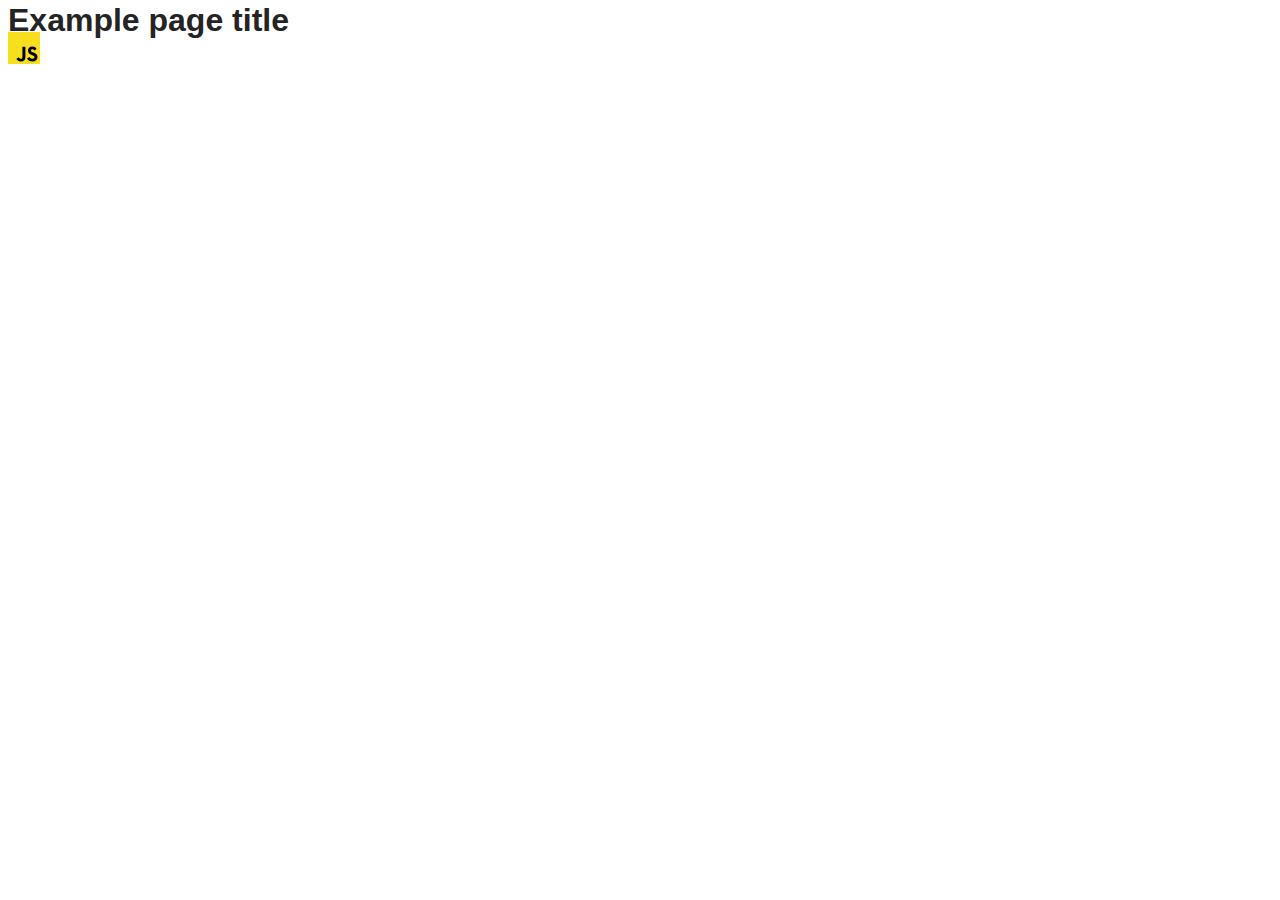
==== src/index.html @ fe5aaec5 "Initial commit" ====
<!DOCTYPE html>
<html lang="en">
  <head>
    <meta charset="UTF-8" />
    <link rel="icon" type="image/svg+xml" href="/favicon.svg" />
    <meta name="viewport" content="width=device-width, initial-scale=1.0" />
    <title>Vanilla App Template</title>
    <link rel="stylesheet" href="./css/styles.css" />
  </head>
  <body>
    <load ="partials/header.html" />

    <section>
      <h1>Example page title</h1>
      <!-- Path to images as from index.html file -->
      <img src="./img/javascript.svg" alt="" />
    </section>

    <!-- Loads the specified .html file -->
    <load ="partials/vite-promo.html" />

    <script type="module" src="./main.js"></script>
  </body>
</html>
---- src/css/styles.css ----
/**
  |============================
  | include css partials with
  | default @import url()
  |============================
*/
@import url('./reset.css');
@import url('./vite-promo.css');
@import url('./header.css');

:root {
  font-family: Inter, Avenir, Helvetica, Arial, sans-serif;
  font-size: 16px;
  line-height: 24px;
  font-weight: 400;

  color: #242424;
  background-color: rgba(255, 255, 255, 0.87);

  font-synthesis: none;
  text-rendering: optimizeLegibility;
  -webkit-font-smoothing: antialiased;
  -moz-osx-font-smoothing: grayscale;
  -webkit-text-size-adjust: 100%;
}
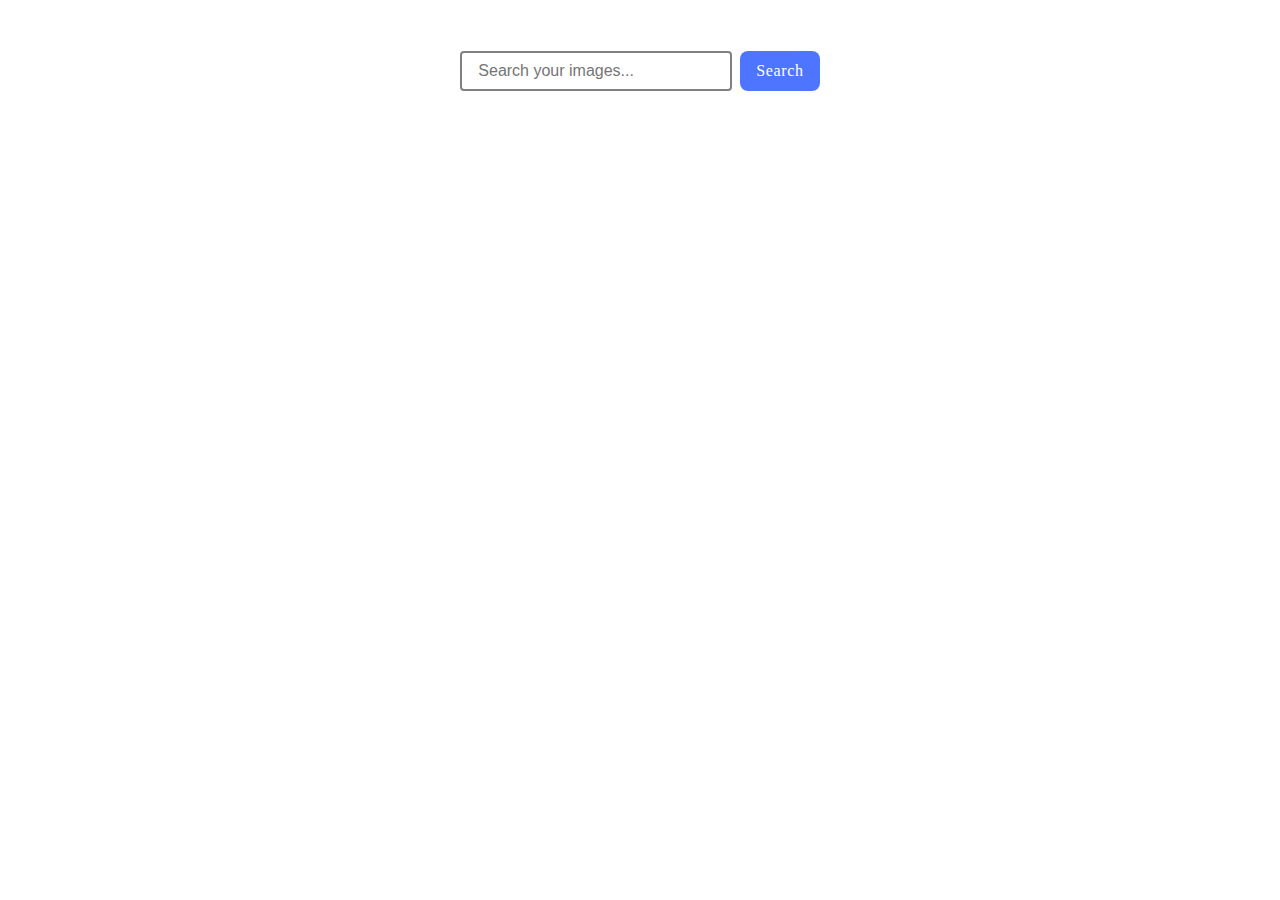
==== commit bcded835: "add" ====
--- a/src/index.html
+++ b/src/index.html
@@ -3,21 +3,33 @@
   <head>
     <meta charset="UTF-8" />
     <link rel="icon" type="image/svg+xml" href="/favicon.svg" />
-    <meta name="viewport" content="width=device-width, initial-scale=1.0" />
-    <title>Vanilla App Template</title>
+    <meta
+      name="viewport"
+      content="width=device-width, initial-scale=1, maximum-scale=1"
+    />
+    <title>generate image</title>
     <link rel="stylesheet" href="./css/styles.css" />
   </head>
   <body>
-    <load ="partials/header.html" />
+    <main>
+      <section>
+        <div class="container">
+          <form>
+            <input
+              placeholder="Search your images..."
+              type="text"
+              data-search
+            />
+            <button type="submit">Search</button>
+          </form>
 
-    <section>
-      <h1>Example page title</h1>
-      <!-- Path to images as from index.html file -->
-      <img src="./img/javascript.svg" alt="" />
-    </section>
-
-    <!-- Loads the specified .html file -->
-    <load ="partials/vite-promo.html" />
+          <ul class="list"></ul>
+          <div class="loader-div"><span class="loader"></span></div>
+          <button class="show-more" type="button">Load more</button>
+          <!-- <button class="up" type="button">UP</button> -->
+        </div>
+      </section>
+    </main>
 
     <script type="module" src="./main.js"></script>
   </body>
--- a/src/css/styles.css
+++ b/src/css/styles.css
@@ -5,21 +5,163 @@
   |============================
 */
 @import url('./reset.css');
-@import url('./vite-promo.css');
-@import url('./header.css');
 
-:root {
-  font-family: Inter, Avenir, Helvetica, Arial, sans-serif;
+html {
+  scroll-behavior: smooth;
+}
+
+form {
+  margin-top: 36px;
+  display: flex;
+  justify-content: center;
+  align-items: center;
+  gap: 8px;
+  margin-bottom: 32px;
+}
+
+input {
+  width: 272px;
+  border-radius: 4px;
+  padding: 8px 16px;
+  outline: none;
+  border: 2px solid #808080;
+  height: 40px;
+  transition: all ease 250ms;
   font-size: 16px;
+}
+
+input:hover {
+  border-color: #212121;
+}
+
+input:focus {
+  border-color: #4e75ff;
+  zoom: 1;
+}
+
+button[type='submit'] {
+  padding: 8px 16px;
+  font-family: Montserrat;
+  font-size: 16px;
+  font-weight: 500;
   line-height: 24px;
-  font-weight: 400;
+  letter-spacing: 0.04em;
+  background: #4e75ff;
+  border: none;
+  outline: none;
+  color: #fff;
+  border-radius: 8px;
+}
 
-  color: #242424;
-  background-color: rgba(255, 255, 255, 0.87);
+.list {
+  display: flex;
+  gap: 24px;
+  align-items: center;
+  flex-wrap: wrap;
+  margin-bottom: 30px;
+}
 
-  font-synthesis: none;
-  text-rendering: optimizeLegibility;
-  -webkit-font-smoothing: antialiased;
-  -moz-osx-font-smoothing: grayscale;
-  -webkit-text-size-adjust: 100%;
+.card {
+  width: calc((100% - 48px) / 3);
 }
+
+@media (max-width: 900px) {
+  .card {
+    width: calc((100% - 24px) / 2);
+  }
+}
+
+@media (max-width: 600px) {
+  .card {
+    width: 100%;
+  }
+}
+
+.card-list {
+  display: flex;
+  justify-content: space-around;
+  align-items: center;
+  gap: 5px;
+}
+
+.main-content {
+  padding: 4px 20px;
+  border-bottom: 1px solid #212121;
+  border-left: 1px solid #212121;
+  border-right: 1px solid #212121;
+}
+
+.card-list-li {
+  display: flex;
+  flex-direction: column;
+  align-items: center;
+  gap: 5px;
+}
+
+.loader-div {
+  display: none;
+  justify-content: center;
+
+  margin-bottom: 30px;
+}
+
+.loader {
+  display: block;
+  width: 48px;
+  height: 48px;
+  border-radius: 50%;
+  position: relative;
+  animation: rotate 1s linear infinite;
+}
+.loader::before {
+  content: '';
+  box-sizing: border-box;
+  position: absolute;
+  inset: 0px;
+  border-radius: 50%;
+  border: 5px solid #4e75ff;
+  animation: prixClipFix 2s linear infinite;
+}
+
+@keyframes rotate {
+  100% {
+    transform: rotate(360deg);
+  }
+}
+
+@keyframes prixClipFix {
+  0% {
+    clip-path: polygon(50% 50%, 0 0, 0 0, 0 0, 0 0, 0 0);
+  }
+  25% {
+    clip-path: polygon(50% 50%, 0 0, 100% 0, 100% 0, 100% 0, 100% 0);
+  }
+  50% {
+    clip-path: polygon(50% 50%, 0 0, 100% 0, 100% 100%, 100% 100%, 100% 100%);
+  }
+  75% {
+    clip-path: polygon(50% 50%, 0 0, 100% 0, 100% 100%, 0 100%, 0 100%);
+  }
+  100% {
+    clip-path: polygon(50% 50%, 0 0, 100% 0, 100% 100%, 0 100%, 0 0);
+  }
+}
+
+.show-more {
+  display: block;
+  margin: auto;
+  margin-top: 20px;
+  visibility: hidden;
+  padding: 8px 16px;
+  font-family: Montserrat;
+  font-size: 16px;
+  font-weight: 500;
+  line-height: 24px;
+  letter-spacing: 0.04em;
+  background: #4e75ff;
+  border: none;
+  outline: none;
+  color: #fff;
+  border-radius: 8px;
+}
+
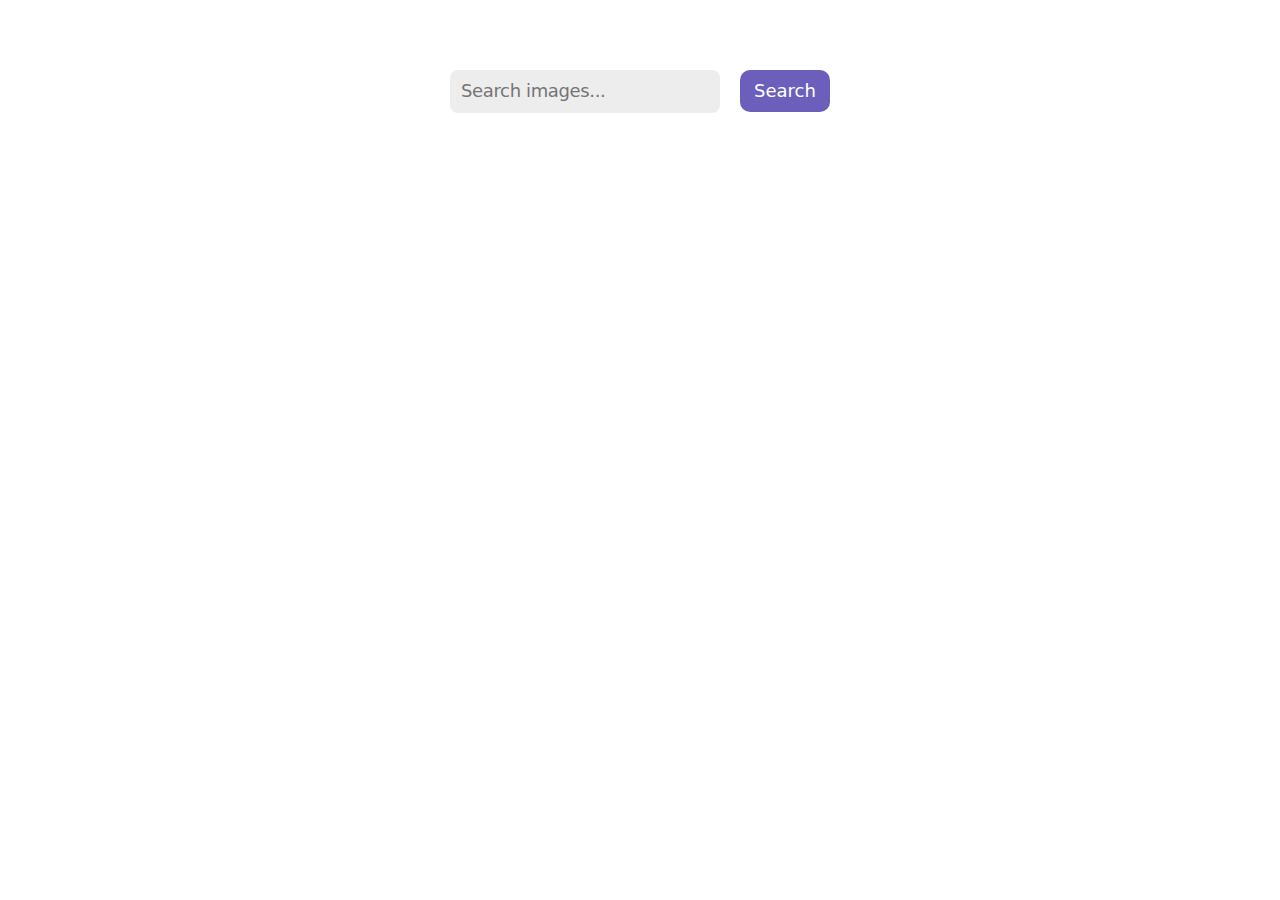
==== commit 63ab540f: "add" ====
--- a/src/index.html
+++ b/src/index.html
@@ -3,34 +3,36 @@
   <head>
     <meta charset="UTF-8" />
     <link rel="icon" type="image/svg+xml" href="/favicon.svg" />
-    <meta
-      name="viewport"
-      content="width=device-width, initial-scale=1, maximum-scale=1"
+    <meta name="viewport" content="width=device-width, initial-scale=1.0" />
+    <title>Search Images</title>
+    <link
+      rel="stylesheet"
+      href="https://cdnjs.cloudflare.com/ajax/libs/modern-normalize/2.0.0/modern-normalize.min.css"
     />
-    <title>generate image</title>
     <link rel="stylesheet" href="./css/styles.css" />
   </head>
   <body>
-    <main>
-      <section>
-        <div class="container">
-          <form>
-            <input
-              placeholder="Search your images..."
-              type="text"
-              data-search
-            />
-            <button type="submit">Search</button>
-          </form>
-
-          <ul class="list"></ul>
-          <div class="loader-div"><span class="loader"></span></div>
-          <button class="show-more" type="button">Load more</button>
-          <!-- <button class="up" type="button">UP</button> -->
+    <section class="search">
+      <div class="container">
+        <form class="search-form js-search-form">
+          <input
+            name="enterForSearsh"
+            type="text"
+            placeholder="Search images..."
+            required
+          />
+          <button type="submit">Search</button>
+        </form>
+        <span class="loader js-loader"></span>
+        <ul class="search-list js-search-list"></ul>
+        <div class="wrap-more">
+          <span class="loader js-loader-more"></span>
+          <button class="search-more js-search-more" type="button">
+            Load more
+          </button>
         </div>
-      </section>
-    </main>
-
+      </div>
+    </section>
     <script type="module" src="./main.js"></script>
   </body>
-</html>
+</html>--- a/src/css/styles.css
+++ b/src/css/styles.css
@@ -5,163 +5,20 @@
   |============================
 */
 @import url('./reset.css');
+@import url('./search.css');
 
-html {
-  scroll-behavior: smooth;
-}
+:root {
+  font-family: Inter, Avenir, Helvetica, Arial, sans-serif;
+  font-size: 16px;
+  line-height: 24px;
+  font-weight: 400;
 
-form {
-  margin-top: 36px;
-  display: flex;
-  justify-content: center;
-  align-items: center;
-  gap: 8px;
-  margin-bottom: 32px;
-}
+  color: #242424;
+  background-color: rgba(255, 255, 255, 0.87);
 
-input {
-  width: 272px;
-  border-radius: 4px;
-  padding: 8px 16px;
-  outline: none;
-  border: 2px solid #808080;
-  height: 40px;
-  transition: all ease 250ms;
-  font-size: 16px;
-}
-
-input:hover {
-  border-color: #212121;
-}
-
-input:focus {
-  border-color: #4e75ff;
-  zoom: 1;
-}
-
-button[type='submit'] {
-  padding: 8px 16px;
-  font-family: Montserrat;
-  font-size: 16px;
-  font-weight: 500;
-  line-height: 24px;
-  letter-spacing: 0.04em;
-  background: #4e75ff;
-  border: none;
-  outline: none;
-  color: #fff;
-  border-radius: 8px;
-}
-
-.list {
-  display: flex;
-  gap: 24px;
-  align-items: center;
-  flex-wrap: wrap;
-  margin-bottom: 30px;
-}
-
-.card {
-  width: calc((100% - 48px) / 3);
-}
-
-@media (max-width: 900px) {
-  .card {
-    width: calc((100% - 24px) / 2);
-  }
-}
-
-@media (max-width: 600px) {
-  .card {
-    width: 100%;
-  }
-}
-
-.card-list {
-  display: flex;
-  justify-content: space-around;
-  align-items: center;
-  gap: 5px;
-}
-
-.main-content {
-  padding: 4px 20px;
-  border-bottom: 1px solid #212121;
-  border-left: 1px solid #212121;
-  border-right: 1px solid #212121;
-}
-
-.card-list-li {
-  display: flex;
-  flex-direction: column;
-  align-items: center;
-  gap: 5px;
-}
-
-.loader-div {
-  display: none;
-  justify-content: center;
-
-  margin-bottom: 30px;
-}
-
-.loader {
-  display: block;
-  width: 48px;
-  height: 48px;
-  border-radius: 50%;
-  position: relative;
-  animation: rotate 1s linear infinite;
-}
-.loader::before {
-  content: '';
-  box-sizing: border-box;
-  position: absolute;
-  inset: 0px;
-  border-radius: 50%;
-  border: 5px solid #4e75ff;
-  animation: prixClipFix 2s linear infinite;
-}
-
-@keyframes rotate {
-  100% {
-    transform: rotate(360deg);
-  }
-}
-
-@keyframes prixClipFix {
-  0% {
-    clip-path: polygon(50% 50%, 0 0, 0 0, 0 0, 0 0, 0 0);
-  }
-  25% {
-    clip-path: polygon(50% 50%, 0 0, 100% 0, 100% 0, 100% 0, 100% 0);
-  }
-  50% {
-    clip-path: polygon(50% 50%, 0 0, 100% 0, 100% 100%, 100% 100%, 100% 100%);
-  }
-  75% {
-    clip-path: polygon(50% 50%, 0 0, 100% 0, 100% 100%, 0 100%, 0 100%);
-  }
-  100% {
-    clip-path: polygon(50% 50%, 0 0, 100% 0, 100% 100%, 0 100%, 0 0);
-  }
-}
-
-.show-more {
-  display: block;
-  margin: auto;
-  margin-top: 20px;
-  visibility: hidden;
-  padding: 8px 16px;
-  font-family: Montserrat;
-  font-size: 16px;
-  font-weight: 500;
-  line-height: 24px;
-  letter-spacing: 0.04em;
-  background: #4e75ff;
-  border: none;
-  outline: none;
-  color: #fff;
-  border-radius: 8px;
-}
-
+  font-synthesis: none;
+  text-rendering: optimizeLegibility;
+  -webkit-font-smoothing: antialiased;
+  -moz-osx-font-smoothing: grayscale;
+  -webkit-text-size-adjust: 100%;
+}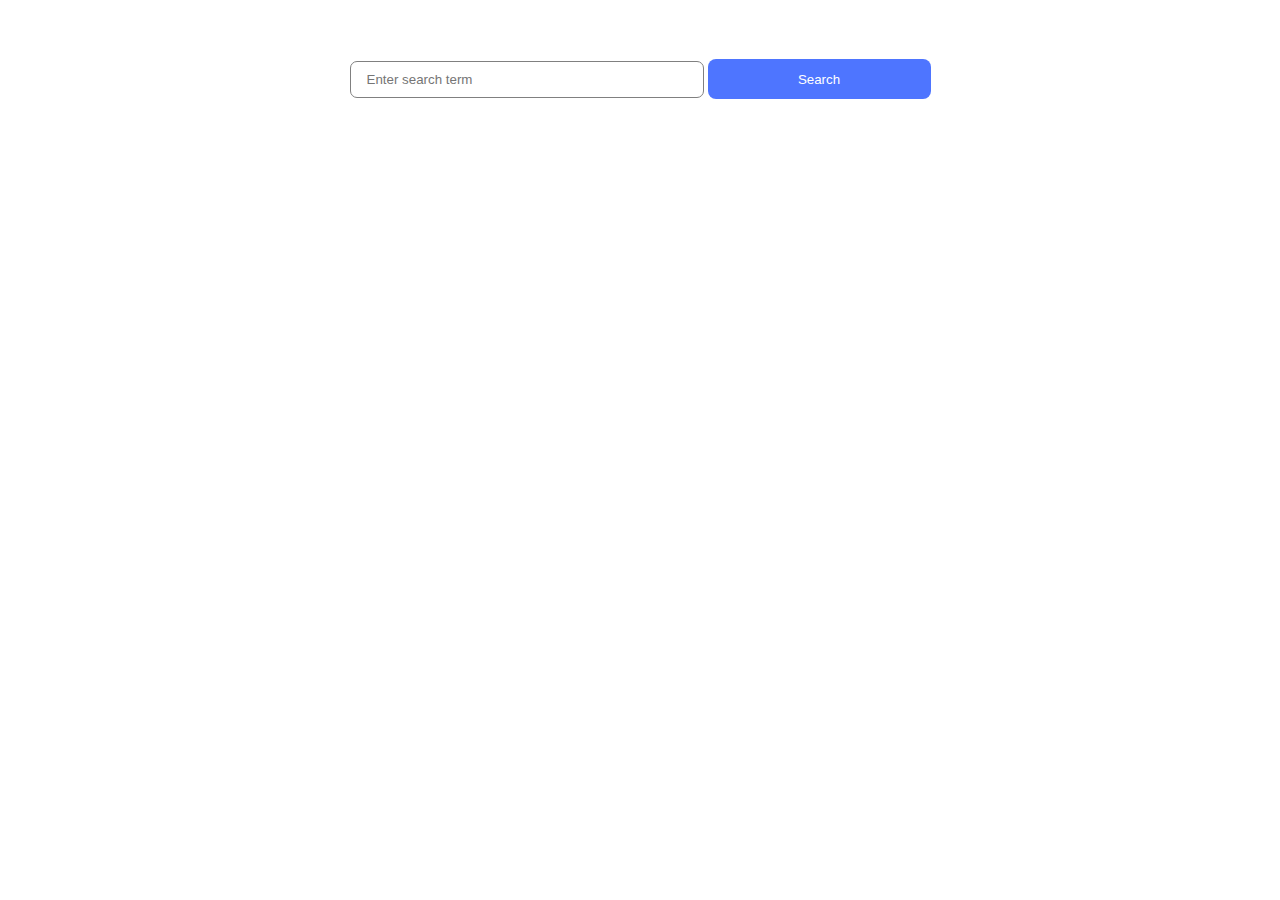
==== commit 2be91a22: "add" ====
--- a/src/index.html
+++ b/src/index.html
@@ -4,35 +4,30 @@
     <meta charset="UTF-8" />
     <link rel="icon" type="image/svg+xml" href="/favicon.svg" />
     <meta name="viewport" content="width=device-width, initial-scale=1.0" />
-    <title>Search Images</title>
-    <link
-      rel="stylesheet"
-      href="https://cdnjs.cloudflare.com/ajax/libs/modern-normalize/2.0.0/modern-normalize.min.css"
-    />
+    <title>goit-js-hw-11</title>
     <link rel="stylesheet" href="./css/styles.css" />
   </head>
   <body>
-    <section class="search">
-      <div class="container">
-        <form class="search-form js-search-form">
-          <input
-            name="enterForSearsh"
-            type="text"
-            placeholder="Search images..."
-            required
-          />
-          <button type="submit">Search</button>
-        </form>
-        <span class="loader js-loader"></span>
-        <ul class="search-list js-search-list"></ul>
-        <div class="wrap-more">
-          <span class="loader js-loader-more"></span>
-          <button class="search-more js-search-more" type="button">
-            Load more
-          </button>
-        </div>
+    <form class="js-search search">
+      <input
+        class="input-search"
+        name="search"
+        type="text"
+        placeholder="Enter search term"
+      />
+      <button class="btn-search" type="submit">Search</button>
+    </form>
+    <div class="container">
+      <ul class="gallery"></ul>
+      <div class="footer-gallery">
+        <button class="btn-load-more is-hidden" type="submit">Load more</button>
+        <p class="end-text is-hidden">
+          We're sorry, but you've reached the end of search results.
+        </p>
+        <div class="loader is-hidden"></div>
       </div>
-    </section>
+    </div>
+
     <script type="module" src="./main.js"></script>
   </body>
 </html>--- a/src/css/styles.css
+++ b/src/css/styles.css
@@ -5,7 +5,6 @@
   |============================
 */
 @import url('./reset.css');
-@import url('./search.css');
 
 :root {
   font-family: Inter, Avenir, Helvetica, Arial, sans-serif;
@@ -21,4 +20,173 @@
   -webkit-font-smoothing: antialiased;
   -moz-osx-font-smoothing: grayscale;
   -webkit-text-size-adjust: 100%;
+
+  --primery-white-color: #fff;
+  --primery-black-color: #000;
+  --accent-color: #4e75ff;
+  --border-color: #808080;
+}
+
+body {
+  font-family: Montserrat;
+}
+
+button {
+  background-color: var(--accent-color);
+  color: var(--primery-white-color);
+  padding: 8px 16px;
+  border-radius: 8px;
+  border: none;
+  transition: background-color 500ms cubic-bezier(0.4, 0, 0.2, 1);
+  width: 95px;
+  height: 40px;
+  margin-top: 16px;
+  width: 223px;
+  height: 40px;
+  margin-top: 16px;
+}
+
+button:hover {
+  background-color: rgba(108, 140, 255, 1);
+}
+
+.search {
+  text-align: center;
+  padding: 35px 0;
+}
+
+input {
+  width: 320px;
+  border-radius: 7px;
+  border: 1px solid var(--border-color);
+  outline: transparent;
+  padding: 10px 16px;
+}
+
+input:focus {
+  border-color: var(--accent-color);
+}
+
+.container {
+  padding: 0 15px;
+  margin: 0 auto;
+}
+
+.gallery {
+  display: flex;
+  flex-wrap: wrap;
+  row-gap: 20px;
+  justify-content: center;
+  padding: 20px 0;
+}
+
+.gallery-item {
+  margin-left: 20px;
+  transition: transform 0.3s;
+}
+
+.gallery-item:hover,
+.gallery-item:focus {
+  box-shadow: 0px 1px 6px rgba(46, 47, 66, 0.08),
+    0px 1px 1px rgba(46, 47, 66, 0.16), 0px 2px 1px rgba(46, 47, 66, 0.08);
+  transform: scale(1.05);
+}
+
+.gallery-link {
+  min-width: 360px;
+  flex-basis: calc((100% - 80px) / 4);
+}
+
+.gallery-link:hover {
+  cursor: zoom-in;
+}
+
+.gallery-image {
+  display: block;
+  height: 30vh;
+  object-fit: cover;
+  border-top-left-radius: 10px;
+  border-top-right-radius: 10px;
+  width: 360px;
+}
+
+.item-info-block {
+  display: flex;
+  gap: 10px;
+  align-items: center;
+  justify-content: center;
+  border: 1px solid var(--accent-color);
+  border-top: none;
+  border-bottom-left-radius: 10px;
+  border-bottom-right-radius: 10px;
+  width: 360px;
+  padding: 10px 0;
+}
+
+.gallery-item:hover .item-info-block {
+  border-color: var(--border-color);
+  box-shadow: 0px 1px 6px rgba(46, 47, 66, 0.08),
+    0px 1px 1px rgba(46, 47, 66, 0.16), 0px 2px 1px rgba(46, 47, 66, 0.08);
+}
+
+.block {
+  text-align: center;
+  font-family: Montserrat;
+  color: #212127;
+  font-size: 15px;
+  line-height: 1.5;
+  letter-spacing: 0.04em;
+}
+
+.title {
+  font-weight: 700;
+}
+
+.is-hidden {
+  display: none;
+}
+
+.footer-gallery {
+  text-align: center;
+}
+
+.loader {
+  width: 60px;
+  height: 60px;
+
+  border-radius: 50%;
+  color: var(--accent-color);
+  animation: fill 1s ease-in infinite alternate;
+
+  position: fixed;
+  top: 50%;
+  left: 50%;
+  transform: translate(-50%, -50%);
+}
+
+.loader::before,
+.loader::after {
+  content: '';
+  position: absolute;
+  height: 100%;
+  width: 100%;
+  border-radius: 50%;
+  left: 80px;
+  top: 0;
+  animation: fill 0.9s ease-in infinite alternate;
+}
+
+.loader::after {
+  left: auto;
+  right: 80px;
+  animation-duration: 1.1s;
+}
+
+@keyframes fill {
+  0% {
+    box-shadow: 0 0 0 2px inset;
+  }
+  100% {
+    box-shadow: 0 0 0 10px inset;
+  }
 }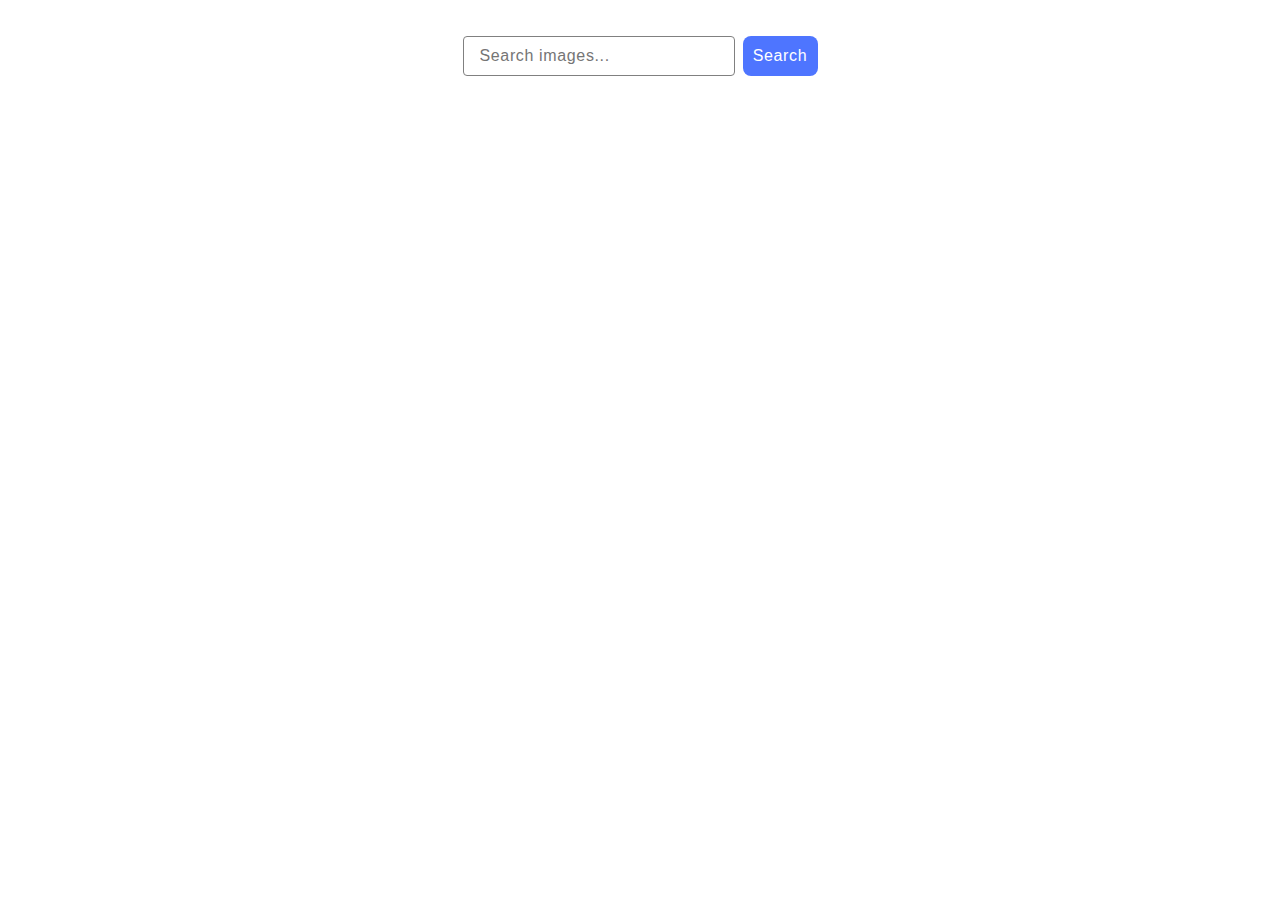
==== commit e2b653e3: "add" ====
--- a/src/index.html
+++ b/src/index.html
@@ -2,32 +2,29 @@
 <html lang="en">
   <head>
     <meta charset="UTF-8" />
-    <link rel="icon" type="image/svg+xml" href="/favicon.svg" />
     <meta name="viewport" content="width=device-width, initial-scale=1.0" />
-    <title>goit-js-hw-11</title>
+    <title>goit-js-hw-12</title>
     <link rel="stylesheet" href="./css/styles.css" />
   </head>
   <body>
-    <form class="js-search search">
-      <input
-        class="input-search"
-        name="search"
-        type="text"
-        placeholder="Enter search term"
-      />
-      <button class="btn-search" type="submit">Search</button>
+    <form class="form">
+      <label class="label">
+        <input
+          class="input"
+          type="text"
+          name="input-search"
+          placeholder="Search images..."
+          required
+        />
+      </label>
+      <button class="button" type="submit">Search</button>
     </form>
-    <div class="container">
-      <ul class="gallery"></ul>
-      <div class="footer-gallery">
-        <button class="btn-load-more is-hidden" type="submit">Load more</button>
-        <p class="end-text is-hidden">
-          We're sorry, but you've reached the end of search results.
-        </p>
-        <div class="loader is-hidden"></div>
-      </div>
-    </div>
-
+    <div class="loader-top"></div>
+    <ul class="list"></ul>
+    <div class="loader"></div>
+    <button class="button load-more" type="button">Load more</button>
     <script type="module" src="./main.js"></script>
+    <script type="module" src="./js/pixabay-api.js"></script>
+    <script type="module" src="./js/render-functions.js"></script>
   </body>
 </html>--- a/src/css/styles.css
+++ b/src/css/styles.css
@@ -5,188 +5,145 @@
   |============================
 */
 @import url('./reset.css');
+@import url('./loader.css');
 
-:root {
-  font-family: Inter, Avenir, Helvetica, Arial, sans-serif;
-  font-size: 16px;
-  line-height: 24px;
-  font-weight: 400;
-
-  color: #242424;
-  background-color: rgba(255, 255, 255, 0.87);
-
-  font-synthesis: none;
-  text-rendering: optimizeLegibility;
-  -webkit-font-smoothing: antialiased;
-  -moz-osx-font-smoothing: grayscale;
-  -webkit-text-size-adjust: 100%;
-
-  --primery-white-color: #fff;
-  --primery-black-color: #000;
-  --accent-color: #4e75ff;
-  --border-color: #808080;
+.form {
+  display: flex;
+  justify-content: center;
+  align-items: center;
+  margin-top: 36px;
+  margin-bottom: 32px;
 }
 
-body {
-  font-family: Montserrat;
+.label {
+  margin-right: 8px;
 }
 
-button {
-  background-color: var(--accent-color);
-  color: var(--primery-white-color);
-  padding: 8px 16px;
-  border-radius: 8px;
-  border: none;
-  transition: background-color 500ms cubic-bezier(0.4, 0, 0.2, 1);
-  width: 95px;
+.input {
+  border: 1px solid #808080;
+  border-radius: 4px;
+  width: 272px;
   height: 40px;
-  margin-top: 16px;
-  width: 223px;
-  height: 40px;
-  margin-top: 16px;
+  background-color: #fff;
+  box-sizing: border-box;
+  padding-top: 8px;
+  padding-bottom: 8px;
+  padding-left: 16px;
+
+  font-family: 'Montserrat', sans-serif;
+  font-weight: 400;
+  font-size: 16px;
+  line-height: 1.5;
+  letter-spacing: 0.04em;
+  color: #808080;
 }
 
-button:hover {
-  background-color: rgba(108, 140, 255, 1);
+.input:hover {
+  border: 1px solid #000;
+  border-radius: 4px;
+  width: 272px;
+  height: 40px;
 }
 
-.search {
-  text-align: center;
-  padding: 35px 0;
+.input:focus {
+  border: 1px solid #4e75ff;
+
+  font-family: 'Montserrat', sans-serif;
+  font-weight: 400;
+  font-size: 16px;
+  line-height: 1.5;
+  letter-spacing: 0.04em;
+  color: #2e2f42;
 }
 
-input {
-  width: 320px;
-  border-radius: 7px;
-  border: 1px solid var(--border-color);
-  outline: transparent;
-  padding: 10px 16px;
+.button {
+  font-family: 'Montserrat', sans-serif;
+  font-weight: 500;
+  font-size: 16px;
+  line-height: 1.5;
+  letter-spacing: 0.04em;
+  color: #fff;
+
+  text-align: center;
+
+  border-radius: 8px;
+  width: 75px;
+  height: 40px;
+
+  background-color: #4e75ff;
+  border: #4e75ff;
 }
 
-input:focus {
-  border-color: var(--accent-color);
+.load-more {
+  width: 125px;
+  height: 40px;
+  display: block;
+  margin: auto;
+  margin-top: 32px;
 }
 
-.container {
-  padding: 0 15px;
-  margin: 0 auto;
+.button:hover {
+  background: #6c8cff;
+  border: #6c8cff;
 }
 
-.gallery {
+.list {
+  width: 1128px;
   display: flex;
+  gap: 24px;
   flex-wrap: wrap;
-  row-gap: 20px;
-  justify-content: center;
-  padding: 20px 0;
+  margin-left: auto;
+  margin-right: auto;
 }
 
-.gallery-item {
-  margin-left: 20px;
-  transition: transform 0.3s;
+.item {
+  width: 360px;
+  height: 200px;
+  border: 1px solid #808080;
+  width: 360px;
+  height: 200px;
+  box-sizing: border-box;
 }
 
-.gallery-item:hover,
-.gallery-item:focus {
-  box-shadow: 0px 1px 6px rgba(46, 47, 66, 0.08),
-    0px 1px 1px rgba(46, 47, 66, 0.16), 0px 2px 1px rgba(46, 47, 66, 0.08);
-  transform: scale(1.05);
+.item-link {
+  width: 360px;
+  height: 200px;
 }
 
-.gallery-link {
-  min-width: 360px;
-  flex-basis: calc((100% - 80px) / 4);
+.item-img {
+  width: 360px;
+  height: 152px;
+  object-fit: cover;
 }
 
-.gallery-link:hover {
-  cursor: zoom-in;
+.wrapper {
+  display: flex;
+  justify-content: space-evenly;
+}
+.span-wrapper {
+  display: flex;
+  flex-direction: column;
+  margin-top: 4px;
+  margin-bottom: 4px;
+}
+.span-name {
+  font-family: 'Montserrat', sans-serif;
+  font-weight: 600;
+  font-size: 12px;
+  line-height: 1.33333;
+  letter-spacing: 0.04em;
+  color: #2e2f42;
+}
+.span-value {
+  font-family: 'Montserrat', sans-serif;
+  font-weight: 400;
+  font-size: 12px;
+  line-height: 2;
+  letter-spacing: 0.04em;
+  color: #2e2f42;
 }
 
-.gallery-image {
+.load-more {
   display: block;
-  height: 30vh;
-  object-fit: cover;
-  border-top-left-radius: 10px;
-  border-top-right-radius: 10px;
-  width: 360px;
-}
-
-.item-info-block {
-  display: flex;
-  gap: 10px;
-  align-items: center;
-  justify-content: center;
-  border: 1px solid var(--accent-color);
-  border-top: none;
-  border-bottom-left-radius: 10px;
-  border-bottom-right-radius: 10px;
-  width: 360px;
-  padding: 10px 0;
-}
-
-.gallery-item:hover .item-info-block {
-  border-color: var(--border-color);
-  box-shadow: 0px 1px 6px rgba(46, 47, 66, 0.08),
-    0px 1px 1px rgba(46, 47, 66, 0.16), 0px 2px 1px rgba(46, 47, 66, 0.08);
-}
-
-.block {
-  text-align: center;
-  font-family: Montserrat;
-  color: #212127;
-  font-size: 15px;
-  line-height: 1.5;
-  letter-spacing: 0.04em;
-}
-
-.title {
-  font-weight: 700;
-}
-
-.is-hidden {
-  display: none;
-}
-
-.footer-gallery {
-  text-align: center;
-}
-
-.loader {
-  width: 60px;
-  height: 60px;
-
-  border-radius: 50%;
-  color: var(--accent-color);
-  animation: fill 1s ease-in infinite alternate;
-
-  position: fixed;
-  top: 50%;
-  left: 50%;
-  transform: translate(-50%, -50%);
-}
-
-.loader::before,
-.loader::after {
-  content: '';
-  position: absolute;
-  height: 100%;
-  width: 100%;
-  border-radius: 50%;
-  left: 80px;
-  top: 0;
-  animation: fill 0.9s ease-in infinite alternate;
-}
-
-.loader::after {
-  left: auto;
-  right: 80px;
-  animation-duration: 1.1s;
-}
-
-@keyframes fill {
-  0% {
-    box-shadow: 0 0 0 2px inset;
-  }
-  100% {
-    box-shadow: 0 0 0 10px inset;
-  }
+  visibility: hidden;
 }